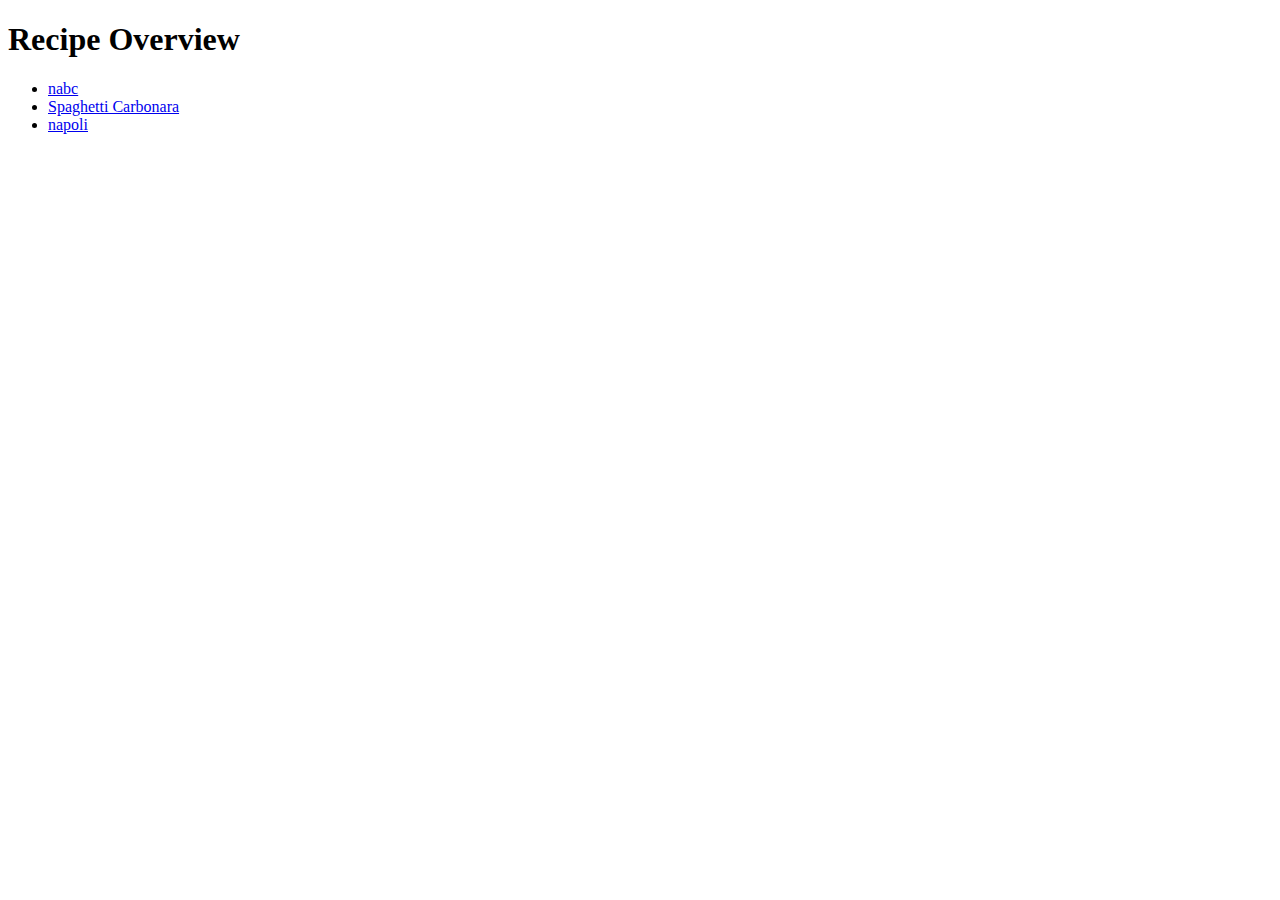
==== index.html @ 9b46b12d "🎉  initial commit" ====
<!DOCTYPE html>
<html lang="en">
<head>
    <meta charset="UTF-8">
    <meta name="viewport" content="width=device-width, initial-scale=1.0">
    <title>Cookbook Overview</title>
    <link rel="stylesheet" href="styles.css">
</head>
<body>
    <div class="container">
        <h1>Recipe Overview</h1>
        <ul id="recipe-list"></ul>
    </div>
    <script src="overview.js"></script>
</body>
</html>
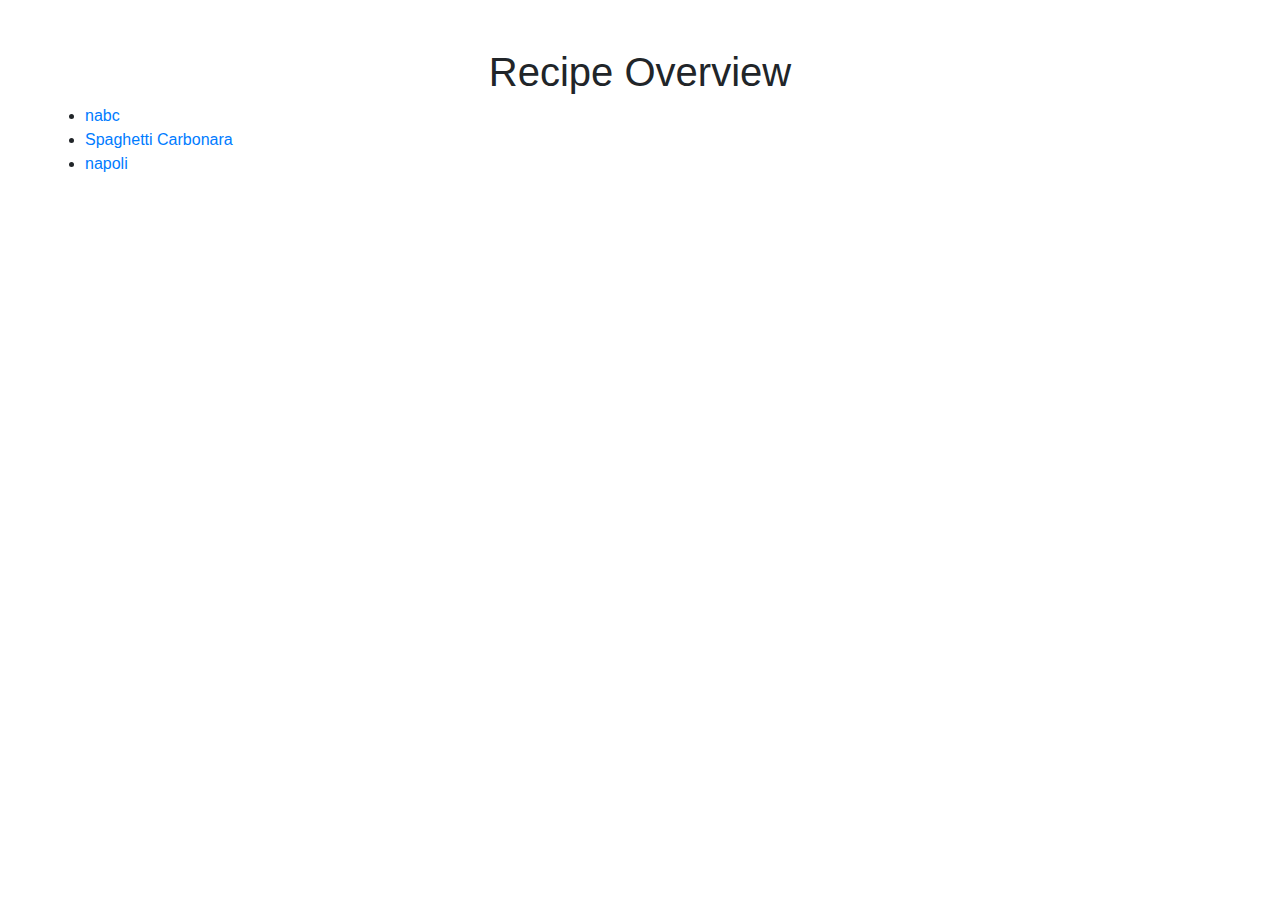
==== commit 1c49616d: "💄  better looking" ====
--- a/index.html
+++ b/index.html
@@ -4,12 +4,13 @@
     <meta charset="UTF-8">
     <meta name="viewport" content="width=device-width, initial-scale=1.0">
     <title>Cookbook Overview</title>
+    <link rel="stylesheet" href="https://stackpath.bootstrapcdn.com/bootstrap/4.5.2/css/bootstrap.min.css">
     <link rel="stylesheet" href="styles.css">
 </head>
 <body>
-    <div class="container">
-        <h1>Recipe Overview</h1>
-        <ul id="recipe-list"></ul>
+    <div class="container mt-5">
+        <h1 class="text-center">Recipe Overview</h1>
+        <ul id="recipe-list" class="list-group"></ul>
     </div>
     <script src="overview.js"></script>
 </body>
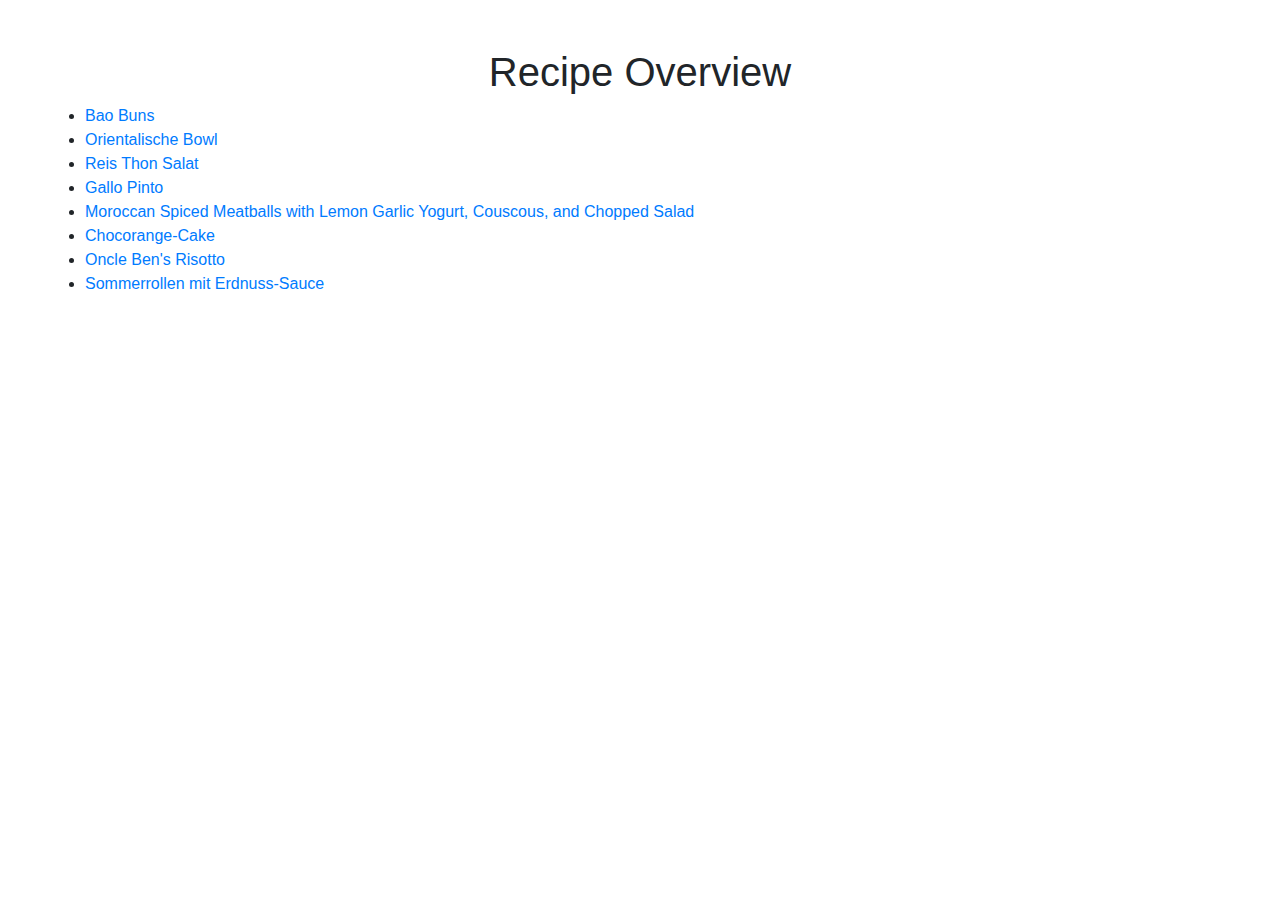
==== commit 763e0ffe: "🐛 left alignment of bullet points" ====
--- a/index.html
+++ b/index.html
@@ -10,7 +10,7 @@
 <body>
     <div class="container mt-5">
         <h1 class="text-center">Recipe Overview</h1>
-        <ul id="recipe-list" class="list-group"></ul>
+        <ul id="recipe-list" class="list-group px-3 px-md-0"></ul>
     </div>
     <script src="overview.js"></script>
 </body>
